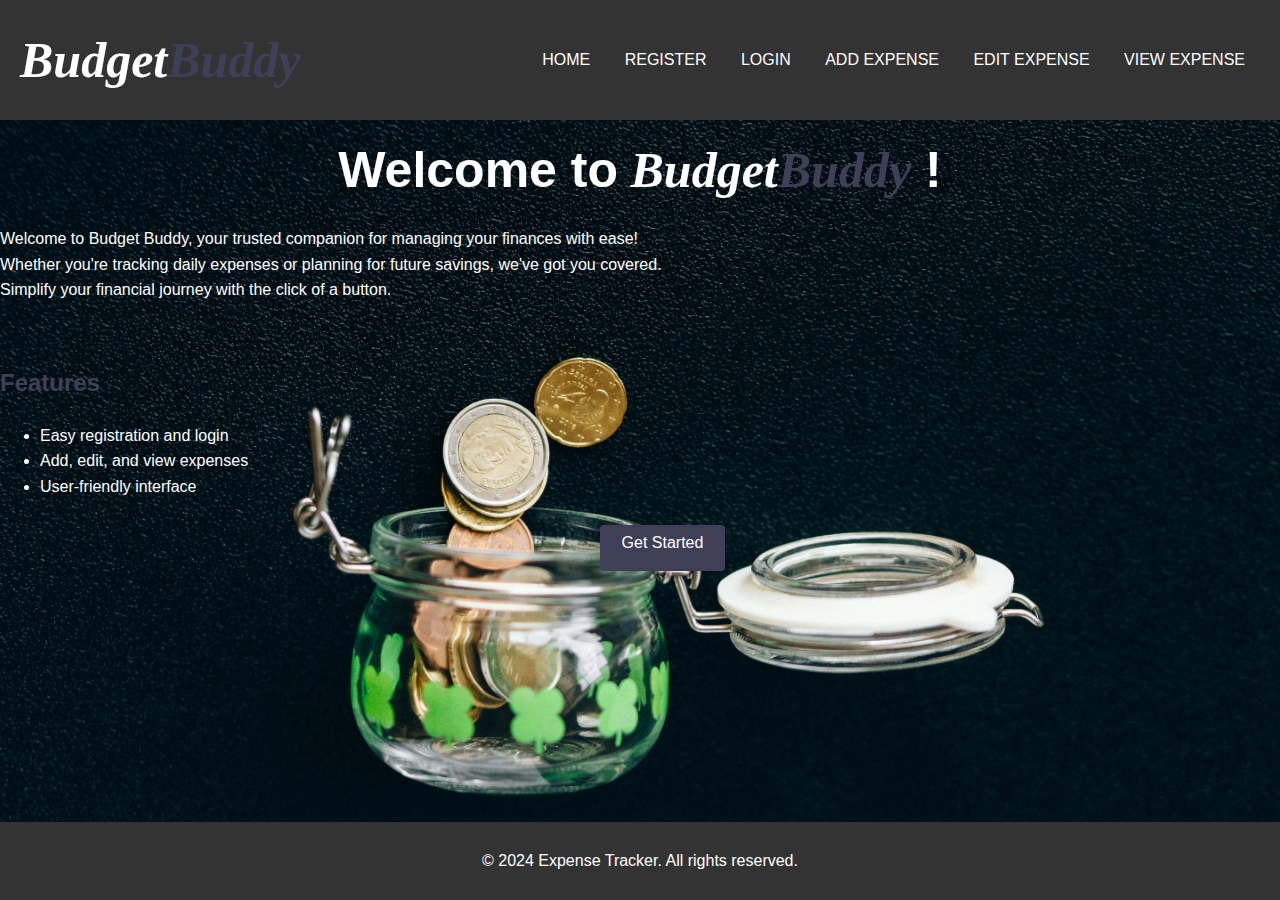
==== frontend/index.html @ e52c0f49 "Overwriting GitHub repo with local files" ====
<!DOCTYPE html>
<html lang="en">
    <head>
        <meta charset = "utf-8" >
        <meta name="viewport" content="width=device-width ,initial-scale=1.0">
        
        <title>Expense tracker-Home</title>
        <link rel="stylesheet" href="css/index.css">
        <link rel="stylesheet" href="css/register.css">
        <link rel="stylesheet" href="css/login.css">
        <link rel="stylesheet" href="css/add_expense.css">
        <link rel="stylesheet" href="css/view_expense.css">
        <link rel="stylesheet" href="css/edit_expensecss">
       

        
    <link rel="icon" href="images/letter-1084809_1280.png">
        </head>
        <body class="home-page">
             <header>
                <h1>Budget<span class="buddy">Buddy</span></h1>
                <nav>
                    <ul>
                        <li><a href="index.html" >HOME</a></li>
                        <li><a href="register.html" target="_blank">REGISTER</a></li>
                        <li><a href="login.html" target="_blank">LOGIN</a></li>
                        <li><a href="add_expense.html" target="_blank">ADD EXPENSE</a></li>
                        <li><a href="edit_expense.html" target="_blank">EDIT EXPENSE</a></li>
                        <li><a href="view_expense.html" target="_blank">VIEW EXPENSE</a></li>
                    </ul>
                </nav>
             </header>
             <main>
                <section>
                    
                    <h1 class="section_h1">Welcome to<span id="budget_font"> Budget<span class="buddy">Buddy</span></span> !</h1>
                    <p>
                        
                        Welcome to Budget Buddy, your trusted companion for managing your finances with ease! <br>
                        Whether you're tracking daily expenses or planning for future savings, we've got you covered.<br> 
                        Simplify your financial journey with the click of a button.
                        </p>
                        <br>
                       
                    </section>
                    <section >
                        <h2 class="features">Features</h2>
                        <ul>
                            <li>Easy registration and login</li>
                            <li>Add, edit, and view expenses</li>
                            <li>User-friendly interface</li>
                        </ul>
                    <div >
                            <a href="register.html"class="home_button target= "_blank">Get Started</a>
                    
                            
                </div>
                    </section>
                </main>
                <footer>
                    <p>&copy; 2024 Expense Tracker. All rights reserved.</p>
                </footer>
            </body>
        
                
    
</html>
---- frontend/css/index.css ----
body {
    font-family:Verdana, Geneva, Tahoma, sans-serif;
    color:#fff;
    background-color:  rgb(63, 63, 88);
}

/* Styles for devices wider than 600px */
@media (min-width: 601px) {
    .container {
        width: 80%;
    }

    .header {
        padding: 20px 0;
        font-size: 24px;
    }
}

/* Styles for devices wider than 900px */
@media (min-width: 901px) {
    .container {
        width: 70%;
    }

    .header {
        padding: 30px 0;
        font-size: 28px;
    }
}

/* Styles for devices in landscape orientation */
@media (orientation: landscape) {
    .header {
        background-color: #333;
        font-size: 32px;
    }
}

/* Styles for devices in portrait orientation */
@media (orientation: portrait) {
    .header {
        background-color: #4CAF50;
        font-size: 24px;
    }
}

/* Styles for mobile devices only */
@media (max-width: 600px) {
    .header {
        font-size: 18px;
        padding: 10px 0;
    }
}

.buddy{
    color: rgb(63, 63, 88);
}
#budget_font{
    font-family: fantasy;
    font-style: oblique;
}
header h1 {
    font-family:fantasy;
    font-size: 50px;
    font-style:oblique;
    font-weight: 700;
    text-align: center;
    margin-top: 10px;
    margin-bottom: 10px;
}

.section_h1{
    font-size: 50px;
    font-style:normal;
    font-family: 'Lucida Sans', 'Lucida Sans Regular', 'Lucida Grande', 'Lucida Sans Unicode', Geneva, Verdana, sans-serif ;
    font-weight: 700;
    text-align: center;
    margin-top: 10px;
    margin-bottom: 10px;
}


.home-page{
    background-image: url('../images/pexels-n-voitkevich-6863252.jpg');
    background-size: cover;  
    background-position: center;  
    background-repeat: no-repeat;  
    line-height: 1.6;
 
}

header {
    display: flex;
    align-items: center;  
    justify-content: space-between;  
    padding: 10px 20px;
    background-color: #333;
}


nav ul {
    list-style: none;
    text-align: center;
    padding: 0;
    margin: 0;
}


nav ul li {
    display: inline-block;
}


nav ul li a {
    display: block;
    padding: 10px 15px;
    font-size: 16px;
    color: #fff;
    text-decoration: none;
    transition: background-color 0.3s ease;  
}


nav ul li a:hover {
    background-color: #222;
}

.home_button{
    display: inline-block;
    align-items: center;
    padding: 5px 10px 5px 10px;
    margin: 10px 400px 20px 600px;
    text-decoration:none;
    text-align:center;
    background-color:rgb(63, 63, 88);
    color:white;
    border: none;
    height: 36px;
    width: 105px;
    border-radius:4px;
    cursor: pointer;
    transition: background-color 0.3s ease;
    }
    .home_button:hover{
        background-color: black;
    }
    .features{
        color:rgb(63, 63, 88) ;
    }
    html, body {
        height: 100%;
        margin: 0;
        padding: 0;
        display: flex;
        flex-direction: column;
    }
    
    main {
        flex: 1;
    }
    
    footer {
        background-color: #333; 
        color: white;
        text-align: center;
        padding: 10px 0;
        margin-top: auto;
    }
---- frontend/css/register.css ----
/* Styles for devices wider than 600px */
@media (min-width: 601px) {
    .container {
        width: 80%;
    }

    .header {
        padding: 20px 0;
        font-size: 24px;
    }
}

/* Styles for devices wider than 900px */
@media (min-width: 901px) {
    .container {
        width: 70%;
    }

    .header {
        padding: 30px 0;
        font-size: 28px;
    }
}

/* Styles for devices in landscape orientation */
@media (orientation: landscape) {
    .header {
        background-color: #333;
        font-size: 32px;
    }
}

/* Styles for devices in portrait orientation */
@media (orientation: portrait) {
    .header {
        background-color: #4CAF50;
        font-size: 24px;
    }
}

/* Styles for mobile devices only */
@media (max-width: 600px) {
    .header {
        font-size: 18px;
        padding: 10px 0;
    }
}

.form_container{
    background-color: #333;
    color: #fff;
    padding: 20px;
    margin: 20px auto;
    max-width: 400px;
    border-radius: 8px;
}
.form_box{
    background-color: #444;
    padding: 20px;
    border-radius: 8px;
    margin-top: 10px;
}
.form_box label {
    display: block;
    margin-bottom: 10px;
}
.form_box button {
    background-color: rgb(63, 63, 88);
    color: #fff;
    border: none;
    padding: 10px 20px;
    cursor: pointer;
    border-radius: 4px;
    transition: background-color 0.3s ease;

}
.form_box button:hover{
    background-color: black;
}
---- frontend/css/login.css ----
/* Styles for devices wider than 600px */
@media (min-width: 601px) {
    .container {
        width: 80%;
    }

    .header {
        padding: 20px 0;
        font-size: 24px;
    }
}

/* Styles for devices wider than 900px */
@media (min-width: 901px) {
    .container {
        width: 70%;
    }

    .header {
        padding: 30px 0;
        font-size: 28px;
    }
}

/* Styles for devices in landscape orientation */
@media (orientation: landscape) {
    .header {
        background-color: #333;
        font-size: 32px;
    }
}

/* Styles for devices in portrait orientation */
@media (orientation: portrait) {
    .header {
        background-color: #4CAF50;
        font-size: 24px;
    }
}

/* Styles for mobile devices only */
@media (max-width: 600px) {
    .header {
        font-size: 18px;
        padding: 10px 0;
    }
}

.form_container{
    background-color: #333;
    color: #fff;
    padding: 20px;
    margin: 20px auto;
    max-width: 400px;
    border-radius: 8px;
}
.form_box{
    background-color: #444;
    padding: 20px;
    border-radius: 8px;
    margin-top: 10px;
}
.form_box label {
    display: block;
    margin-bottom: 10px;
}
.form_box button {
    background-color: rgb(63, 63, 88);
    color: #fff;
    border: none;
    padding: 10px 20px;
    cursor: pointer;
    border-radius: 4px;
    transition: background-color 0.3s ease;

}
.form_box button:hover{
    background-color: black;
}
---- frontend/css/add_expense.css ----
/* Styles for devices wider than 600px */
@media (min-width: 601px) {
    .container {
        width: 80%;
    }

    .header {
        padding: 20px 0;
        font-size: 24px;
    }
}

/* Styles for devices wider than 900px */
@media (min-width: 901px) {
    .container {
        width: 70%;
    }

    .header {
        padding: 30px 0;
        font-size: 28px;
    }
}

/* Styles for devices in landscape orientation */
@media (orientation: landscape) {
    .header {
        background-color: #333;
        font-size: 32px;
    }
}

/* Styles for devices in portrait orientation */
@media (orientation: portrait) {
    .header {
        background-color: #4CAF50;
        font-size: 24px;
    }
}

/* Styles for mobile devices only */
@media (max-width: 600px) {
    .header {
        font-size: 18px;
        padding: 10px 0;
    }
}
---- frontend/css/view_expense.css ----
/* Styles for devices wider than 600px */
@media (min-width: 601px) {
    .container {
        width: 80%;
    }

    .header {
        padding: 20px 0;
        font-size: 24px;
    }
}

/* Styles for devices wider than 900px */
@media (min-width: 901px) {
    .container {
        width: 70%;
    }

    .header {
        padding: 30px 0;
        font-size: 28px;
    }
}

/* Styles for devices in landscape orientation */
@media (orientation: landscape) {
    .header {
        background-color: #333;
        font-size: 32px;
    }
}

/* Styles for devices in portrait orientation */
@media (orientation: portrait) {
    .header {
        background-color: #4CAF50;
        font-size: 24px;
    }
}

/* Styles for mobile devices only */
@media (max-width: 600px) {
    .header {
        font-size: 18px;
        padding: 10px 0;
    }
}

table {
    width: 90%;
    border-collapse: collapse;
    margin:0px 20px px 30px;
}
table, th {
    border: 1px solid #ccc;
}
th {
    color: black;
    padding: 5px;
    text-align:center;
}
th {
    background-color: #f2f2f2;
}
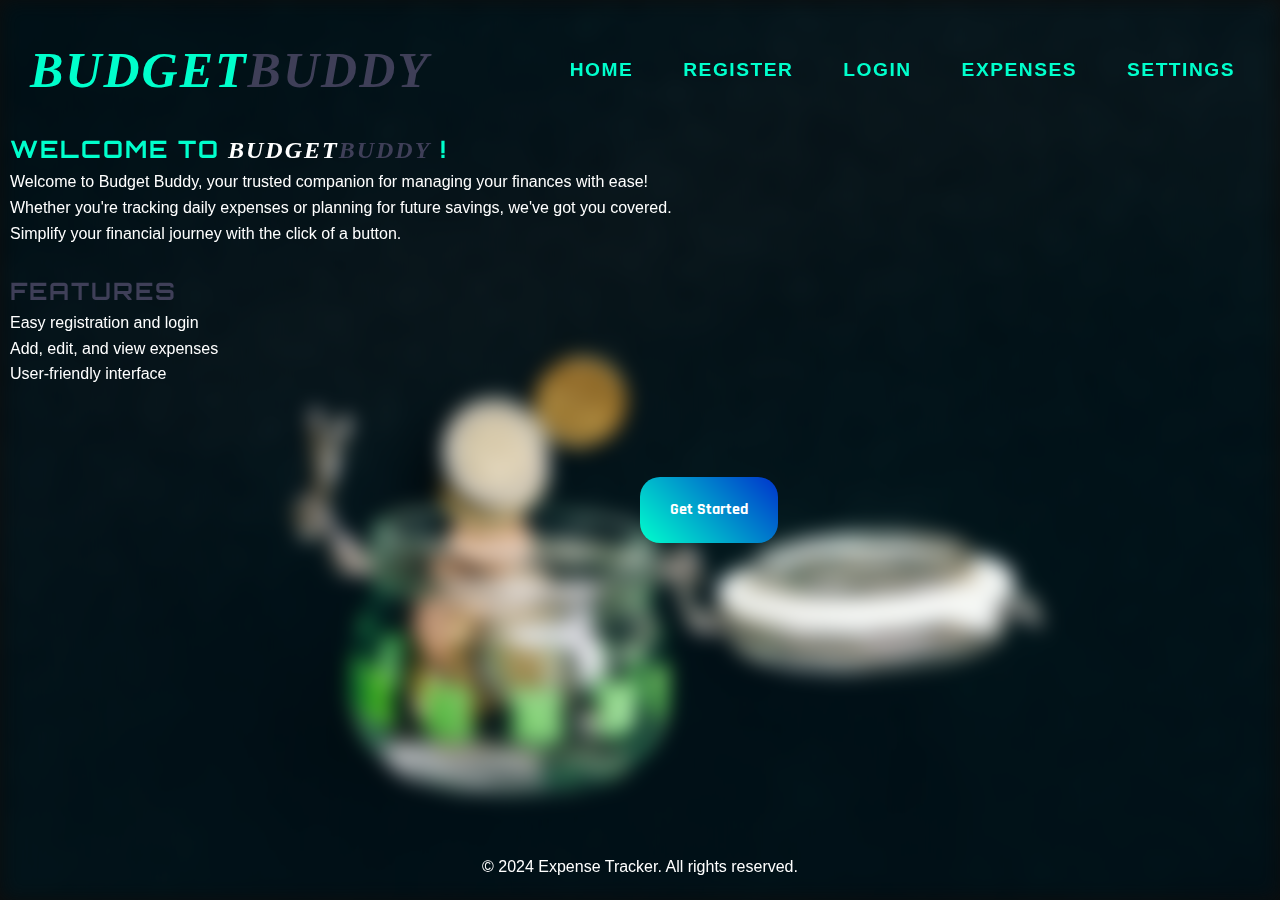
==== commit da859005: "Updated frontend UI, added main.css, and configured vercel.json" ====
--- a/frontend/index.html
+++ b/frontend/index.html
@@ -6,34 +6,54 @@
         
         <title>Expense tracker-Home</title>
         <link rel="stylesheet" href="css/index.css">
-        <link rel="stylesheet" href="css/register.css">
-        <link rel="stylesheet" href="css/login.css">
-        <link rel="stylesheet" href="css/add_expense.css">
-        <link rel="stylesheet" href="css/view_expense.css">
-        <link rel="stylesheet" href="css/edit_expensecss">
+        <link rel="stylesheet" href="css/main.css">
        
 
         
     <link rel="icon" href="images/letter-1084809_1280.png">
+    <link href="https://fonts.googleapis.com/css2?family=Orbitron:wght@400;700&family=Rajdhani:wght@300;500;700&family=IBM+Plex+Mono:wght@500&display=swap" rel="stylesheet">
+
         </head>
         <body class="home-page">
              <header>
                 <h1>Budget<span class="buddy">Buddy</span></h1>
-                <nav>
-                    <ul>
-                        <li><a href="index.html" >HOME</a></li>
-                        <li><a href="register.html" target="_blank">REGISTER</a></li>
-                        <li><a href="login.html" target="_blank">LOGIN</a></li>
-                        <li><a href="add_expense.html" target="_blank">ADD EXPENSE</a></li>
-                        <li><a href="edit_expense.html" target="_blank">EDIT EXPENSE</a></li>
-                        <li><a href="view_expense.html" target="_blank">VIEW EXPENSE</a></li>
+                <nav class="cyber-nav">
+                    <ul class="nav-list">
+                        <li class="nav-item">
+                            <a href="index.html" >HOME</a></li>
+                               <ul class="dropdown">
+                                 <li><a href="#">Dashboard</a></li>
+                                 <li><a href="#">Reports</a></li>
+                                 <li><a href="#">Profile</a></li>
+                              </ul>
+                        </li>
+                        <li class="nav-item"><a href="register.html" target="_self">REGISTER</a></li>
+                        <li class="nav-item"><a href="login.html" target="_self">LOGIN</a></li>
+                        <li class="nav-item">
+                            <a href="#">Expenses</a>
+                            <ul class="dropdown">
+                                <li><a href="add_expense.html" target="_self">ADD EXPENSE</a></li>
+                                <li><a href="edit_expense.html" target="_self">EDIT EXPENSE</a></li>
+                                <li><a href="view_expense.html" target="_self">VIEW EXPENSE</a></li>
+                            </ul>
+                        </li>
+                         <li class="nav-item">
+            <a href="#">Settings</a>
+            <ul class="dropdown">
+                <li><a href="#">Account</a></li>
+                <li><a href="#">Preferences</a></li>
+            </ul>
+        </li>
+                
+         
                     </ul>
                 </nav>
              </header>
+             <div class="background-blur"></div>
              <main>
                 <section>
                     
-                    <h1 class="section_h1">Welcome to<span id="budget_font"> Budget<span class="buddy">Buddy</span></span> !</h1>
+                    <h2 class="section_h1">Welcome to<span id="budget_font"> Budget<span class="buddy">Buddy</span></span> !</h2>
                     <p>
                         
                         Welcome to Budget Buddy, your trusted companion for managing your finances with ease! <br>
@@ -51,7 +71,7 @@
                             <li>User-friendly interface</li>
                         </ul>
                     <div >
-                            <a href="register.html"class="home_button target= "_blank">Get Started</a>
+                            <a href="register.html"class="home_button" >Get Started</a>
                     
                             
                 </div>
--- a/frontend/css/index.css
+++ b/frontend/css/index.css
@@ -1,32 +1,9 @@
 body {
     font-family:Verdana, Geneva, Tahoma, sans-serif;
     color:#fff;
-    background-color:  rgb(63, 63, 88);
+    
 }
 
-/* Styles for devices wider than 600px */
-@media (min-width: 601px) {
-    .container {
-        width: 80%;
-    }
-
-    .header {
-        padding: 20px 0;
-        font-size: 24px;
-    }
-}
-
-/* Styles for devices wider than 900px */
-@media (min-width: 901px) {
-    .container {
-        width: 70%;
-    }
-
-    .header {
-        padding: 30px 0;
-        font-size: 28px;
-    }
-}
 
 /* Styles for devices in landscape orientation */
 @media (orientation: landscape) {
@@ -54,6 +31,8 @@
 
 .buddy{
     color: rgb(63, 63, 88);
+    font-family: fantasy;
+    font-style: oblique;
 }
 #budget_font{
     font-family: fantasy;
@@ -69,19 +48,8 @@
     margin-bottom: 10px;
 }
 
-.section_h1{
-    font-size: 50px;
-    font-style:normal;
-    font-family: 'Lucida Sans', 'Lucida Sans Regular', 'Lucida Grande', 'Lucida Sans Unicode', Geneva, Verdana, sans-serif ;
-    font-weight: 700;
-    text-align: center;
-    margin-top: 10px;
-    margin-bottom: 10px;
-}
-
-
 .home-page{
-    background-image: url('../images/pexels-n-voitkevich-6863252.jpg');
+    /* background-image: url('../images/pexels-n-voitkevich-6863252.jpg'); */
     background-size: cover;  
     background-position: center;  
     background-repeat: no-repeat;  
@@ -94,55 +62,104 @@
     align-items: center;  
     justify-content: space-between;  
     padding: 10px 20px;
-    background-color: #333;
+    /* background-color: #333; */
+}
+.cyber-nav {
+    font-family: 'Orbitron', sans-serif; /* Futuristic Font */
+    font-weight: bold;
+    text-transform: uppercase;
+    letter-spacing: 1.5px;
+    display: flex;
+    justify-content: center;
+    padding: 10px 0;
 }
 
 
-nav ul {
+.nav-list {
     list-style: none;
-    text-align: center;
+    display: flex;
+    gap: 20px;
     padding: 0;
-    margin: 0;
+}
+
+.nav-item {
+    position: relative;
+}
+
+.nav-item a {
+    text-decoration: none;
+    color: #00ffcc; /* Neon color */
+    font-size: 1.2rem;
+    padding: 10px 15px;
+    transition: 0.5s;
+}
+
+.nav-item a:hover {
+    color: #ff2e63; /* Bright cyberpunk effect */
+}
+
+/* Dropdown Menu */
+.dropdown {
+    position: absolute;
+    top: 100%;
+    left: 0;
+    list-style: none;
+    background: transparent; /* No background */
+    padding: 0;
+    width: 200px;
+    opacity: 0;
+    visibility: hidden;
+    transform: translateY(10px);
+    transition: all 0.3s ease-in-out;
+}
+
+.dropdown li {
+    padding: 10px;
+    border-bottom: 1px solid rgba(255, 255, 255, 0.2);
+}
+
+.dropdown li a {
+    display: block;
+    color: #ffffff;
+    text-decoration: none;
+    font-size: 1rem;
+    transition: 0.5s;
+}
+
+.dropdown li a:hover {
+    color: #00ffcc;
+}
+
+/* Show dropdown on hover */
+.nav-item:hover .dropdown {
+    opacity: 1;
+    visibility: visible;
+    transform: translateY(0);
 }
 
 
-nav ul li {
-    display: inline-block;
-}
+.home_button{
+    font-family: 'Rajdhani', sans-serif;
+    font-weight: bold;
+    position: absolute;
+    top: 90px;
+    left: 50%;
+    align-items: center;
+    text-decoration:none;
+    padding:20px 30px 20px 30px ;
+    background: linear-gradient(45deg, #00ffcc, #0033cc);
+    color:white;
+    text-align:center;
+    border: none;
+    border-radius:20px;
+    cursor: pointer;
+    transition: background-color 1.0s ease;
+    }
 
-
-nav ul li a {
-    display: block;
-    padding: 10px 15px;
-    font-size: 16px;
-    color: #fff;
-    text-decoration: none;
-    transition: background-color 0.3s ease;  
-}
-
-
-nav ul li a:hover {
-    background-color: #222;
-}
-
-.home_button{
-    display: inline-block;
-    align-items: center;
-    padding: 5px 10px 5px 10px;
-    margin: 10px 400px 20px 600px;
-    text-decoration:none;
-    text-align:center;
-    background-color:rgb(63, 63, 88);
-    color:white;
-    border: none;
-    height: 36px;
-    width: 105px;
-    border-radius:4px;
-    cursor: pointer;
-    transition: background-color 0.3s ease;
-    }
     .home_button:hover{
-        background-color: black;
+    background: linear-gradient(45deg, #5207ae, #00ffcc);
+    transform: scale(1.05);
+  
     }
     .features{
         color:rgb(63, 63, 88) ;
@@ -160,7 +177,7 @@
     }
     
     footer {
-        background-color: #333; 
+        /* background-color: #333;  */
         color: white;
         text-align: center;
         padding: 10px 0;
--- a/frontend/css/main.css
+++ b/frontend/css/main.css
@@ -0,0 +1,174 @@
+/* Global Styles */
+* {
+    margin: 0;
+    padding: 0;
+    box-sizing: border-box;
+    font-family: Arial, sans-serif;
+    color: white;
+    position: relative;
+}
+
+body {
+    font-family: 'Rajdhani', sans-serif;
+    background: #0d0d0d; /* Dark mode for a sleek high-tech look */
+    color: #ffffff;
+    line-height: 1.6;
+    padding: 10px; 
+}
+.background-blur {
+    position: fixed;
+    top: 0;
+    left: 0;
+    width: 100%;
+    height: 100vh;
+    background: url('../images/pexels-n-voitkevich-6863252.jpg') no-repeat center center/cover;
+    filter: blur(10px);
+    z-index: -1;
+}
+h1, h2 {
+    font-family: 'Orbitron', sans-serif;
+    font-weight: 700;
+    text-transform: uppercase;
+    letter-spacing: 2px;
+    color: #00ffcc; /* Cyberpunk neon green */
+}
+
+
+.container {
+    width: 90%;
+    max-width: 1200px;
+    margin: auto;
+    padding: 20px;
+}
+
+/* Header Styling */
+.header {
+    text-align: center;
+    padding: 20px;
+    background-color: #4CAF50;
+    color: white;
+    font-size: 24px;
+}
+
+
+/* Forms Styling */
+.form_container {
+    background-color: #333;
+    color: #fff;
+    padding: 20px;
+    margin: 20px auto;
+    max-width: 400px;
+    border-radius: 8px;
+}
+
+.form_box {
+    background-color: #444;
+    padding: 15px;
+    border-radius: 8px;
+    margin-top: 10px;
+}
+
+.form_box label {
+    display: block;
+    margin-bottom: 8px;
+}
+
+.form_box button {
+    background-color: rgb(63, 63, 88);
+    color: #fff;
+    border: none;
+    padding: 10px 20px;
+    cursor: pointer;
+    border-radius: 4px;
+    transition: background-color 0.3s ease;
+    outline: none;
+    border: 1px solid transparent;
+}
+
+.form_box button:hover {
+    background-color: black;
+}
+
+.form_box button:focus {
+    outline: 2px solid #4CAF50;
+}
+
+/* Table Styling */
+.table-responsive {
+    overflow-x: auto;
+    width: 100%;
+}
+
+table {
+    width: 100%;
+    border-collapse: collapse;
+    margin: 20px auto;
+    background: rgba(255, 255, 255, 0.1);
+    border-radius: 8px;
+    overflow: hidden;
+}
+
+th {
+    background-color: #4CAF50;
+    color: white;
+    padding: 10px;
+}
+
+td {
+    padding: 10px;
+    text-align: center;
+}
+th, td {
+    padding: 12px;
+    text-align: left;
+    border-bottom: 1px solid rgba(255, 255, 255, 0.2);
+}
+thead {
+    position: sticky;
+    top: 0;
+    background-color: #4CAF50;
+}
+
+
+.edit-btn {
+    background-color: #ffc107;
+    color: black;
+    padding: 5px 10px;
+    border: none;
+    cursor: pointer;
+    border-radius: 4px;
+}
+
+.delete-btn {
+    background-color: #dc3545;
+    color: white;
+    padding: 5px 10px;
+    border: none;
+    cursor: pointer;
+    border-radius: 4px;
+}
+
+
+/* Responsive Design */
+/* --- Mobile Devices: 319px - 480px --- */
+@media (max-width:680px){
+    .container {
+        width: 100%;
+        text-align: center;
+        display: block;
+        font-size:3.5rem;
+    }
+    .header {
+        font-size: 18px;
+        padding: 10px;
+    }
+    table {
+        font-size: 12px;
+        width:95%;
+    }
+    .form_box {
+        padding: 10px;
+    }
+}
+
+/* --- Tablets & Small Laptops: 481px - 1200px --- */
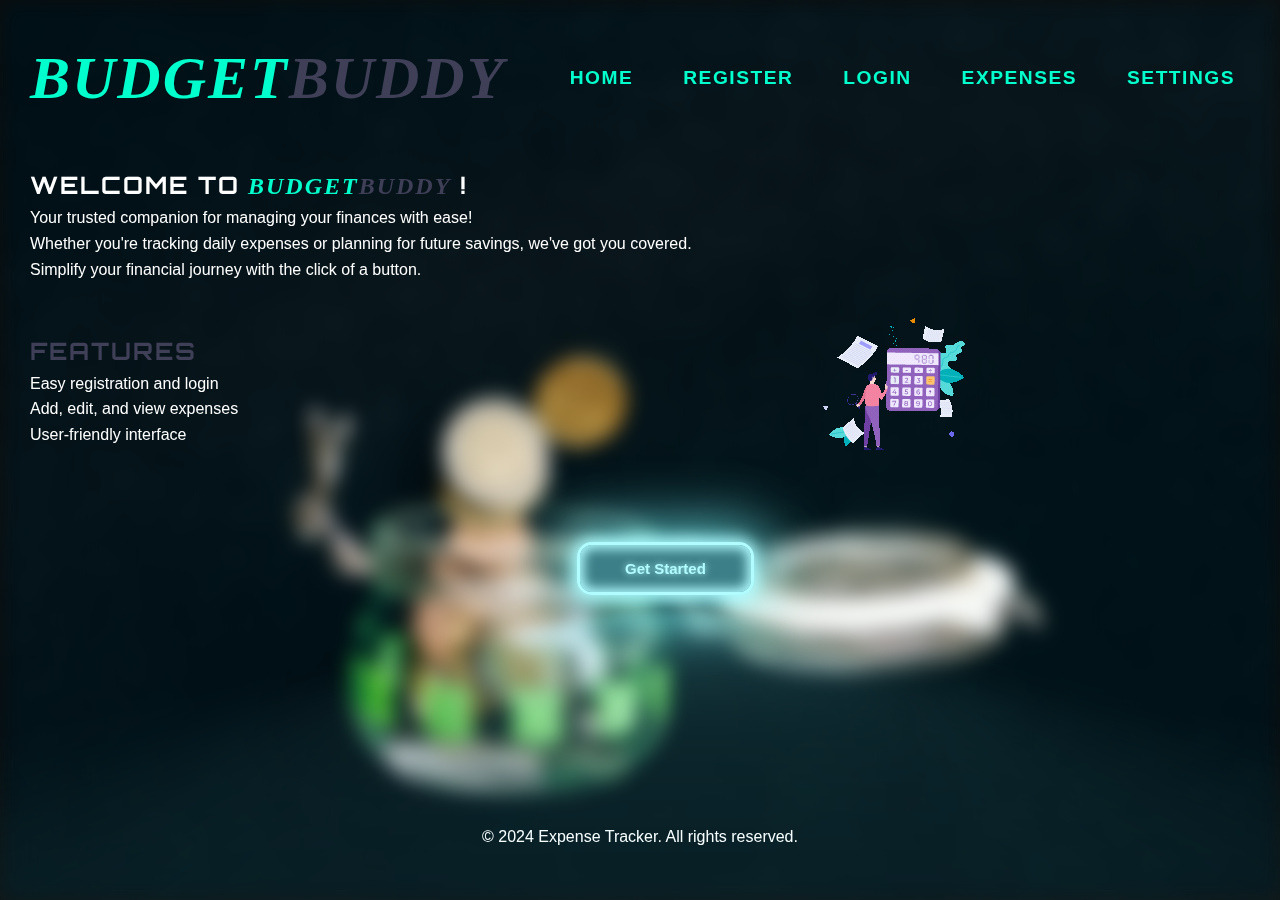
==== commit 918e6909: "Made changes to button" ====
--- a/frontend/index.html
+++ b/frontend/index.html
@@ -38,45 +38,52 @@
                             </ul>
                         </li>
                          <li class="nav-item">
-            <a href="#">Settings</a>
-            <ul class="dropdown">
-                <li><a href="#">Account</a></li>
-                <li><a href="#">Preferences</a></li>
-            </ul>
-        </li>
-                
-         
+                            <a href="#">Settings</a>
+                            <ul class="dropdown">
+                               <li><a href="#">Account</a></li>
+                               <li><a href="#">Preferences</a></li>
+                            </ul>
+                         </li>
                     </ul>
                 </nav>
              </header>
              <div class="background-blur"></div>
+            
              <main>
+                <section class="hero">
+                   
+                    <div class="main-content">  
+                        <h2 class="section_h1">Welcome to<span id="budget_font"> Budget<span class="buddy">Buddy</span></span> !</h2>
+                       
+                        <p >
+                            Your trusted companion for managing your finances with ease! <br>
+                            Whether you're tracking daily expenses or planning for future savings, we've got you covered.<br> 
+                            Simplify your financial journey with the click of a button.
+                        </p>
+                            
+
+                           </div>
+                           <div class="anime">
+                            <img src="images/Animation - 1743416884475.gif" alt="Animated Icon" >
+
+                           </div>
+                    </div>
+                           
+                  
+                </section>
+                  
                 <section>
-                    
-                    <h2 class="section_h1">Welcome to<span id="budget_font"> Budget<span class="buddy">Buddy</span></span> !</h2>
-                    <p>
-                        
-                        Welcome to Budget Buddy, your trusted companion for managing your finances with ease! <br>
-                        Whether you're tracking daily expenses or planning for future savings, we've got you covered.<br> 
-                        Simplify your financial journey with the click of a button.
-                        </p>
-                        <br>
-                       
-                    </section>
-                    <section >
-                        <h2 class="features">Features</h2>
-                        <ul>
+                    <div class="features">
+                        <h2 class="features_content">Features</h2>
                             <li>Easy registration and login</li>
                             <li>Add, edit, and view expenses</li>
                             <li>User-friendly interface</li>
-                        </ul>
-                    <div >
-                            <a href="register.html"class="home_button" >Get Started</a>
-                    
-                            
-                </div>
-                    </section>
-                </main>
+                    </div>
+                        
+                        <button class="glowbutton" onclick="window.location.href='register.html'">Get Started</button>
+                       
+                </section>
+            </main>
                 <footer>
                     <p>&copy; 2024 Expense Tracker. All rights reserved.</p>
                 </footer>
--- a/frontend/css/index.css
+++ b/frontend/css/index.css
@@ -28,6 +28,12 @@
         padding: 10px 0;
     }
 }
+.hero{
+    margin: 20px 0px 0px 20px;
+}
+.section_h1{
+    color: white;
+}
 
 .buddy{
     color: rgb(63, 63, 88);
@@ -37,10 +43,12 @@
 #budget_font{
     font-family: fantasy;
     font-style: oblique;
+    color: #00ffcc;
 }
 header h1 {
+    color: #00ffcc;
     font-family:fantasy;
-    font-size: 50px;
+    font-size: 60px;
     font-style:oblique;
     font-weight: 700;
     text-align: center;
@@ -64,6 +72,15 @@
     padding: 10px 20px;
     /* background-color: #333; */
 }
+.anime{
+    position: absolute;
+    right: 50px;
+    max-width: 100%;
+    width: 400px;
+    height: auto;
+
+}
+
 .cyber-nav {
     font-family: 'Orbitron', sans-serif; /* Futuristic Font */
     font-weight: bold;
@@ -95,7 +112,7 @@
 }
 
 .nav-item a:hover {
-    color: #ff2e63; /* Bright cyberpunk effect */
+    color:rgb(63, 63, 88); /* Bright cyberpunk effect */
 }
 
 /* Dropdown Menu */
@@ -111,6 +128,7 @@
     visibility: hidden;
     transform: translateY(10px);
     transition: all 0.3s ease-in-out;
+    pointer-events: none;
 }
 
 .dropdown li {
@@ -135,34 +153,82 @@
     opacity: 1;
     visibility: visible;
     transform: translateY(0);
-}
-
-
-.home_button{
-    font-family: 'Rajdhani', sans-serif;
+    pointer-events: auto;
+}
+p{
+    margin-bottom: 30px;
+}
+.main-content{
+    display: inline-block;
+    width: auto;
+}
+
+.glowbutton {
+    --glow-color: rgb(176, 252, 255);
+    --glow-spread-color: rgba(123, 251, 255, 0.781);
+    --enhanced-glow-color: rgb(206, 255, 255);
+    --btn-color: rgb(61, 127, 136);
+    border: 0.25em solid var(--glow-color);
+    padding: 1em 3em;
+    color: var(--glow-color);
+    font-size: 15px;
     font-weight: bold;
-    position: absolute;
-    top: 90px;
-    left: 50%;
+    background-color: var(--btn-color);
+    border-radius: 1em;
+    outline: none;
+    box-shadow: 0 0 1em 0.25em var(--glow-color),
+      0 0 4em 1em var(--glow-spread-color),
+      inset 0 0 0.75em 0.25em var(--glow-color);
+    text-shadow: 0 0 0.5em var(--glow-color);
+    position: absolute;
+    top: 230px;
+    left: 45%;
     align-items: center;
-    text-decoration:none;
-    padding:20px 30px 20px 30px ;
-    background: linear-gradient(45deg, #00ffcc, #0033cc);
-    color:white;
-    text-align:center;
-    border: none;
-    border-radius:20px;
-    cursor: pointer;
-    transition: background-color 1.0s ease;
-    }
-
-    .home_button:hover{
-    background: linear-gradient(45deg, #5207ae, #00ffcc);
-    transform: scale(1.05);
-  
-    }
+    transition: all 0.3s;
+  }
+  
+  .glowbutton::after {
+    pointer-events: none;
+    content: "";
+    position: absolute;
+    top: 120%;
+    left: 0;
+    height: 100%;
+    width: 100%;
+    background-color: var(--glow-spread-color);
+    filter: blur(2em);
+    opacity: 0.7;
+    transform: perspective(1.5em) rotateX(35deg) scale(1, 0.6);
+  }
+  
+  .glowbutton:hover {
+    color: var(--btn-color);
+    background-color: var(--glow-color);
+    box-shadow: 0 0 1em 0.25em var(--glow-color),
+      0 0 4em 2em var(--glow-spread-color),
+      inset 0 0 0.75em 0.25em var(--glow-color);
+  }
+  
+  .glowbutton:active {
+    box-shadow: 0 0 0.6em 0.25em var(--glow-color),
+      0 0 2.5em 2em var(--glow-spread-color),
+      inset 0 0 0.5em 0.25em var(--glow-color);
+  }
+  
+
     .features{
+        margin: 20px 0px 0px 20px;
+        display: inline-block;
+
+    }
+    li  {
+        list-style: none;
+
+    }
+    .features_content{
         color:rgb(63, 63, 88) ;
+        font-weight: 700;
+      
     }
     html, body {
         height: 100%;
--- a/frontend/css/main.css
+++ b/frontend/css/main.css
@@ -6,6 +6,7 @@
     font-family: Arial, sans-serif;
     color: white;
     position: relative;
+  
 }
 
 body {
@@ -74,16 +75,24 @@
 }
 
 .form_box button {
+    padding: 1rem 0.75rem;
+    width: 75%;
+    display: flex;
+    text-align: center;
+    align-items: center;
+    gap: 0.5rem;
+    border-radius: 3rem;
     background-color: rgb(63, 63, 88);
-    color: #fff;
+    color: var(--bg-light);
     border: none;
-    padding: 10px 20px;
     cursor: pointer;
-    border-radius: 4px;
-    transition: background-color 0.3s ease;
-    outline: none;
-    border: 1px solid transparent;
+    transition: all 300ms;
+    font-weight: 600;
+    font-size: 0.9rem;
+    margin-top: 20px;
+  
 }
+
 
 .form_box button:hover {
     background-color: black;
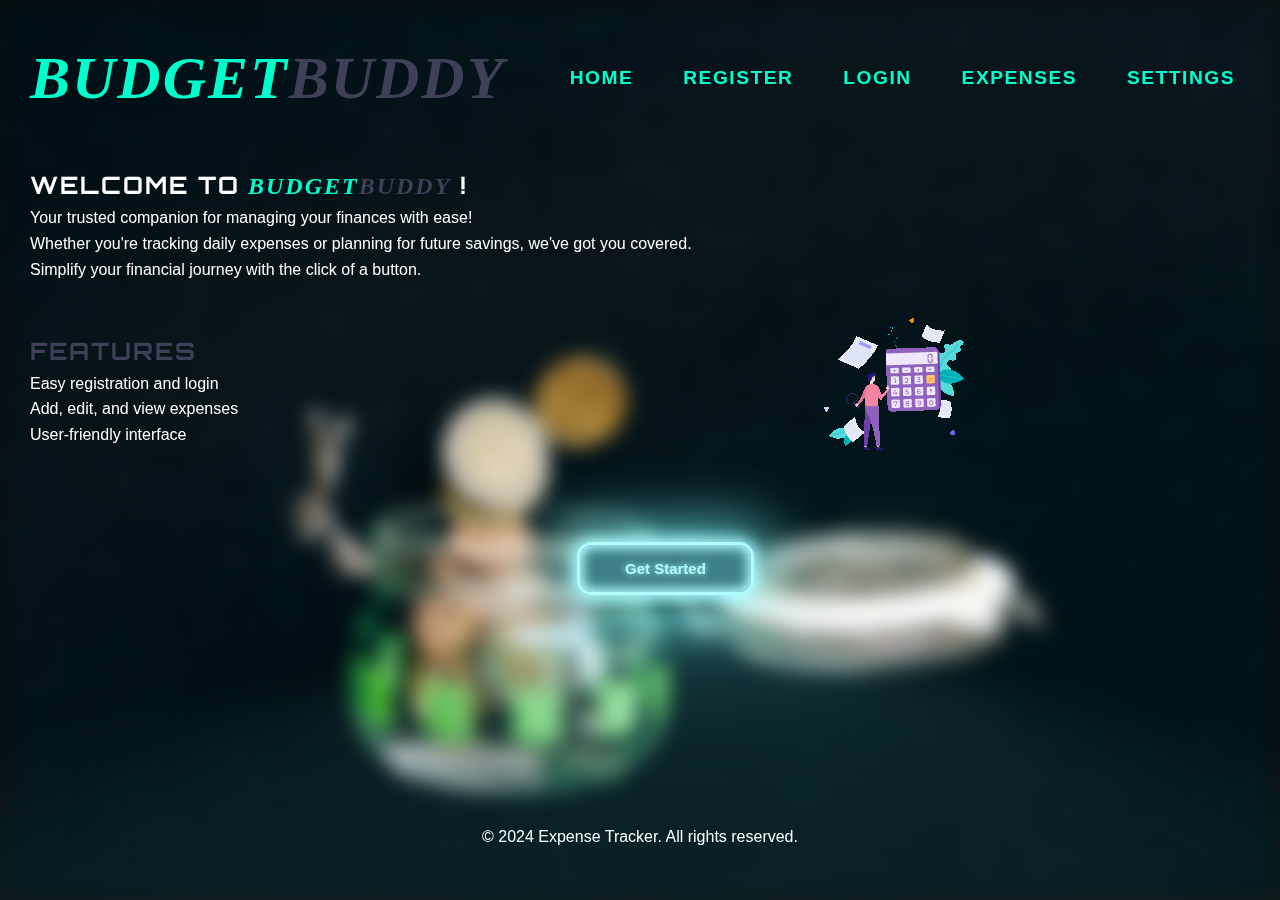
==== commit e9d362d9: "Updated login,register & add expense forms" ====
--- a/frontend/index.html
+++ b/frontend/index.html
@@ -16,7 +16,9 @@
         </head>
         <body class="home-page">
              <header>
-                <h1>Budget<span class="buddy">Buddy</span></h1>
+                <h1>
+                    <a href="index.html" class="logo-link">Budget<span class="buddy">Buddy</span></a>
+                </h1>
                 <nav class="cyber-nav">
                     <ul class="nav-list">
                         <li class="nav-item">
--- a/frontend/css/main.css
+++ b/frontend/css/main.css
@@ -34,6 +34,21 @@
     color: #00ffcc; /* Cyberpunk neon green */
 }
 
+.logo-link {
+    text-decoration: none; /* Removes underline */
+    color: inherit; /* Inherits the color from the h1 */
+    font-family: fantasy;
+    font-style: oblique;
+    font-weight: 700;
+    text-transform: uppercase;
+    letter-spacing: 2px;
+    color: #00ffcc;
+}
+
+.logo-link:hover {
+    text-decoration: none; /* Ensures no underline appears on hover */
+}
+
 
 .container {
     width: 90%;
@@ -46,7 +61,6 @@
 .header {
     text-align: center;
     padding: 20px;
-    background-color: #4CAF50;
     color: white;
     font-size: 24px;
 }
